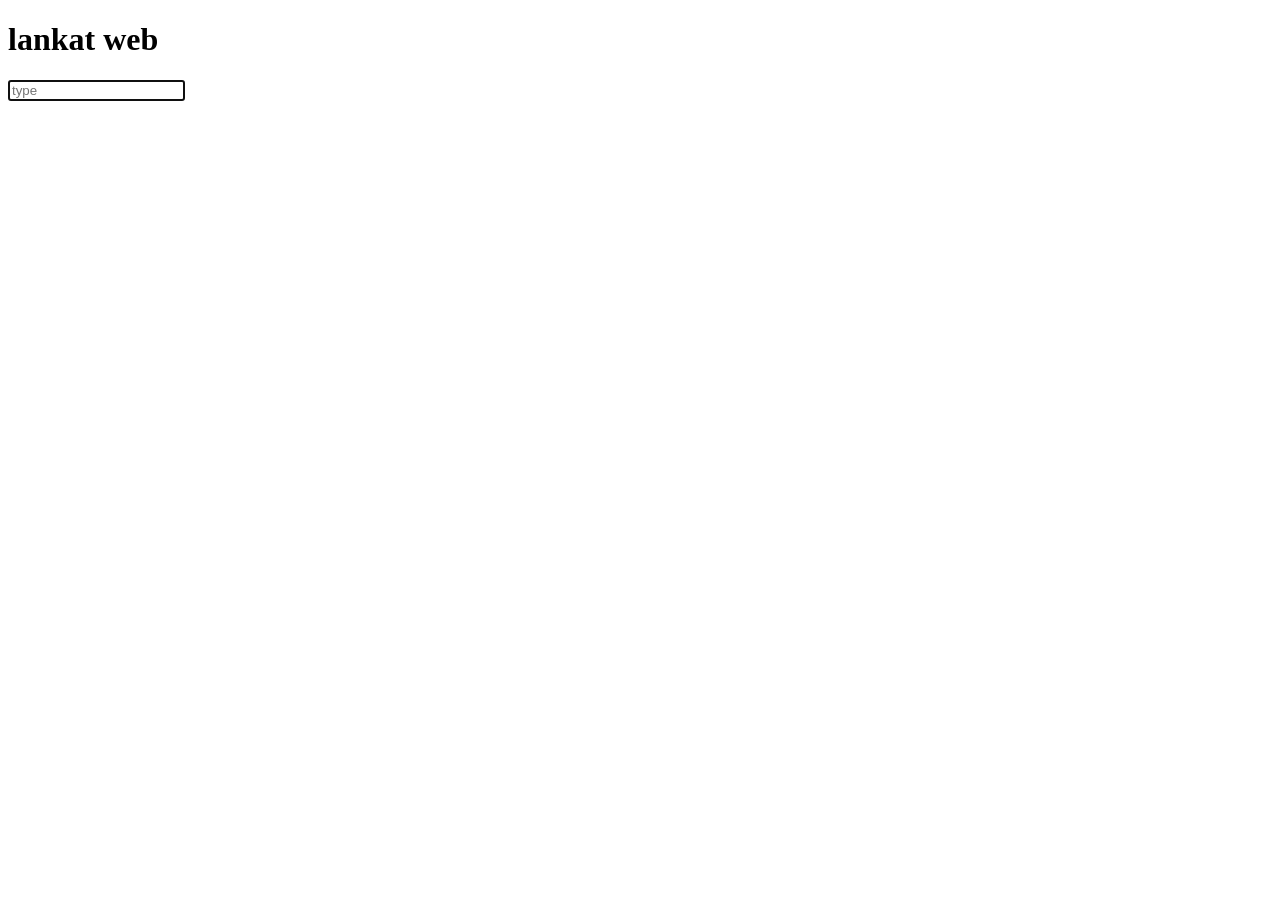
==== src/index.html @ 462aa23d "did fronted" ====
<!DOCTYPE html>
<html>
<head>
    <meta charset="utf-8">
    <title>lankat</title>
        <link rel="stylesheet" href="/style.css">
</head>

<body>

    <h1>lankat web</h1>

    <input id="box" autofocus onekeydown="if(event.key==='Enter')send()" placeholder="type">
    <pre id="log"></pre>
<script src="/app.js"></script>

</body>
</html>
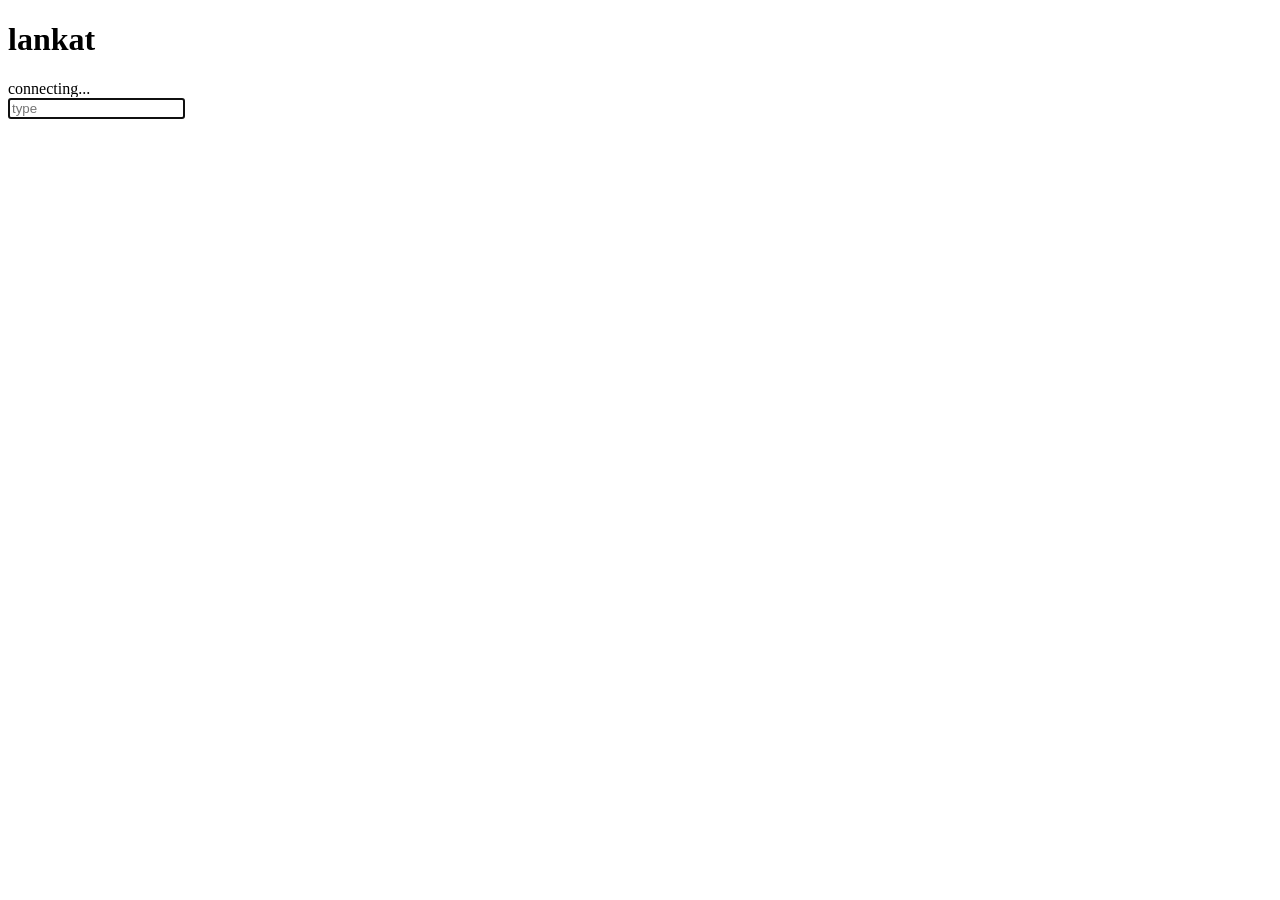
==== commit c4adaf8f: "better ux" ====
--- a/src/index.html
+++ b/src/index.html
@@ -8,10 +8,16 @@
 
 <body>
 
-    <h1>lankat web</h1>
+<header>
+<h1>lankat</h1>
+<span id="status">connecting...</span>
+        </header>
+    <main id = "chat"></main>
+    
+    <footer>
+    <input id="box" autofocus onkeydown="if(event.key==='Enter')send()" placeholder="type">
+    </footer>
 
-    <input id="box" autofocus onekeydown="if(event.key==='Enter')send()" placeholder="type">
-    <pre id="log"></pre>
 <script src="/app.js"></script>
 
 </body>
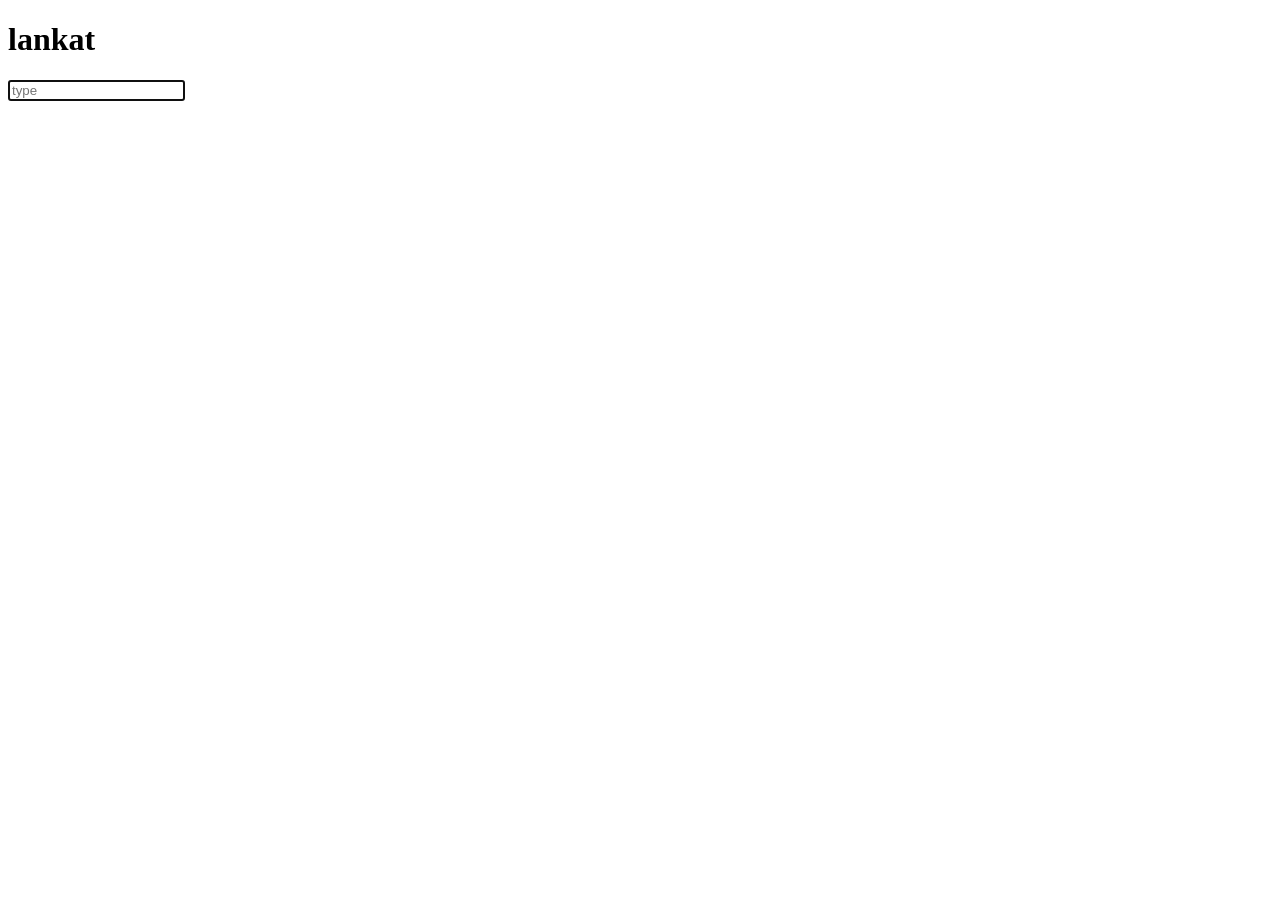
==== commit d6c120a4: "bad css" ====
--- a/src/index.html
+++ b/src/index.html
@@ -10,12 +10,12 @@
 
 <header>
 <h1>lankat</h1>
-<span id="status">connecting...</span>
+ <span id="status"></span>
         </header>
     <main id = "chat"></main>
-    
+
     <footer>
-    <input id="box" autofocus onkeydown="if(event.key==='Enter')send()" placeholder="type">
+    <input id="box" autofocus placeholder="type">
     </footer>
 
 <script src="/app.js"></script>
